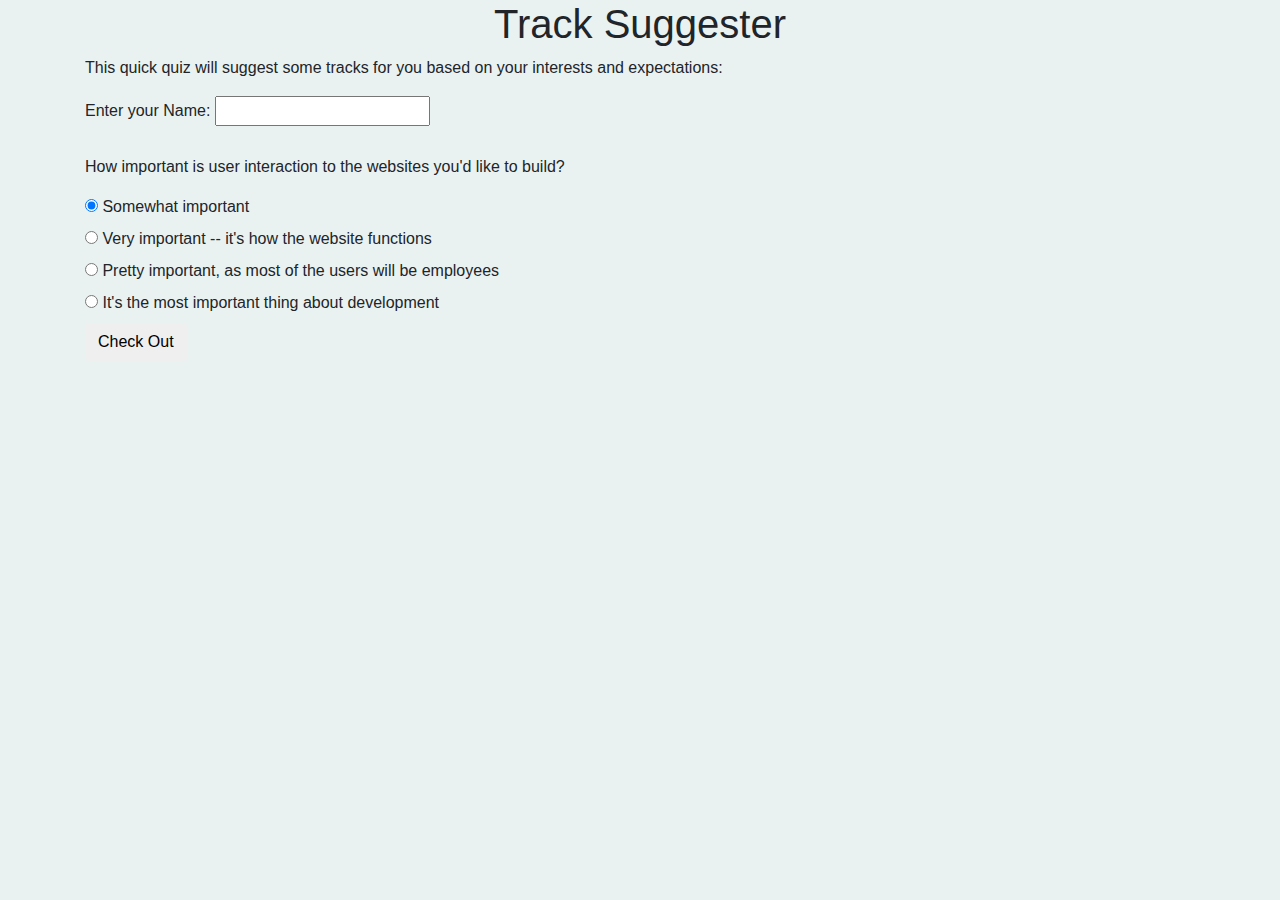
==== index.html @ 1e86e48b "added radio buttons,input,submit button in html and branching in js" ====
<!DOCTYPE html>
<html>
  <head>
    <link href="css/bootstrap.css" rel="stylesheet" type="text/css">
    <link href="css/styles.css" rel="stylesheet" type="text/css">
    <script src="js/jquery-3.3.1.js"></script>
    <script src="js/scripts.js"></script>
    <title>Track Suggester</title>
  </head>
  <body>
    <div class="container">
      <h1>Track Suggester</h1>

      <p>This quick quiz will suggest some tracks for you based on your interests and expectations:</p>

      <form id="track">
        <label for="name">Enter your Name:</label>
        <input id="name" type="text"><br><br>
        <p>How important is user interaction to the websites you'd like to build?</p>
        <div class="radio">
          <label>
            <input type="radio" name="interest" value="someimportant" checked>
            Somewhat important
          </label>
        </div>
        <div class="radio">
          <label>
            <input type="radio" name="interest" value="veryimportant">
            Very important -- it's how the website functions
          </label>
        </div>
        <div class="radio">
          <label>
            <input type="radio" name="interest" value="prettyimportant">
            Pretty important, as most of the users will be employees
          </label>
        </div>
        <div class="radio">
          <label>
            <input type="radio" name="interest" value="mostimportant">
            It's the most important thing about development
          </label>
        </div>

        <button type="submit" class="btn">Check Out</button>
      </form>

      <div id="csharp">
        <p><a href="https://www.epicodus.com/c-sharp">C#</a> is most popular among bigger established businesses, often for building internal software. Because it's been around for a long time and has the backing of Microsoft, it is one of the most in-demand languages in the job market. C# has also been going through a bit of a rebirth lately, with Microsoft open sourcing the language and surrounding platform, porting it to run on Mac and Linux, and incorporating many of the best features of other languages. If you like the idea of working for a larger company on business software, C# is a great choice.</p>
      </div>
      <div id="java">
        <p><a href="https://www.epicodus.com/java">Java</a> is also a favorite of enterprise companies, but its appeal is broader as well: it's one of the most popular of all programming languages, and it's used in everything from for high-performance processing to building Android user interfaces. Because Java has been very popular for a very long time and is used in so many applications, it is also a very high-demand language. If you're interested in working for an enterprise-level company, as an Android developer, or in high-performance applications, Java could be a good language to learn.</p>
      </div>
      <div id="php">
        <p><a href="https://www.epicodus.com/php">PHP</a> is by far the most popular backend language today, with 80 percent of websites utilizing it 'server-side'. It is perhaps best known for it's use in content management systems like Wordpress, Drupal, and Joomla. But the versatility of the language and the frameworks it powers make employment options numerous and diverse. If you're keen to work for a fast paced agency that builds websites for lots of clients, or maintain the security and stability of a huge complex of government websites, or if you like the idea of building out small sites for brands, businesses, and organizations - In any of these cases, PHP would be a great way to go.</p>
      </div>
      <div id="ruby">
        <p><a href="https://www.epicodus.com/ruby">RUBY</a> is a favorite language of developers building interactive web applications. If an app involves users creating accounts, entering information, and interacting with dynamic content, there's a good chance it is built with Ruby. Ruby became popular because the Rails framework, which is written with Ruby, simplified many of the common tasks associated with building web applications. It's most popular with startups and smaller companies who are looking to build their product quickly.</p>
      </div>
    </div>
  </body>
</html>
---- css/styles.css ----
.btn {
  display: block;
}

#csharp{
  display: none;
}
#java{
  display: none;
}
#php{
  display: none;
}
#ruby{
  display: none;
}


h1{
text-align: center;
}
body{
  background-color:#eaf2f1;
}
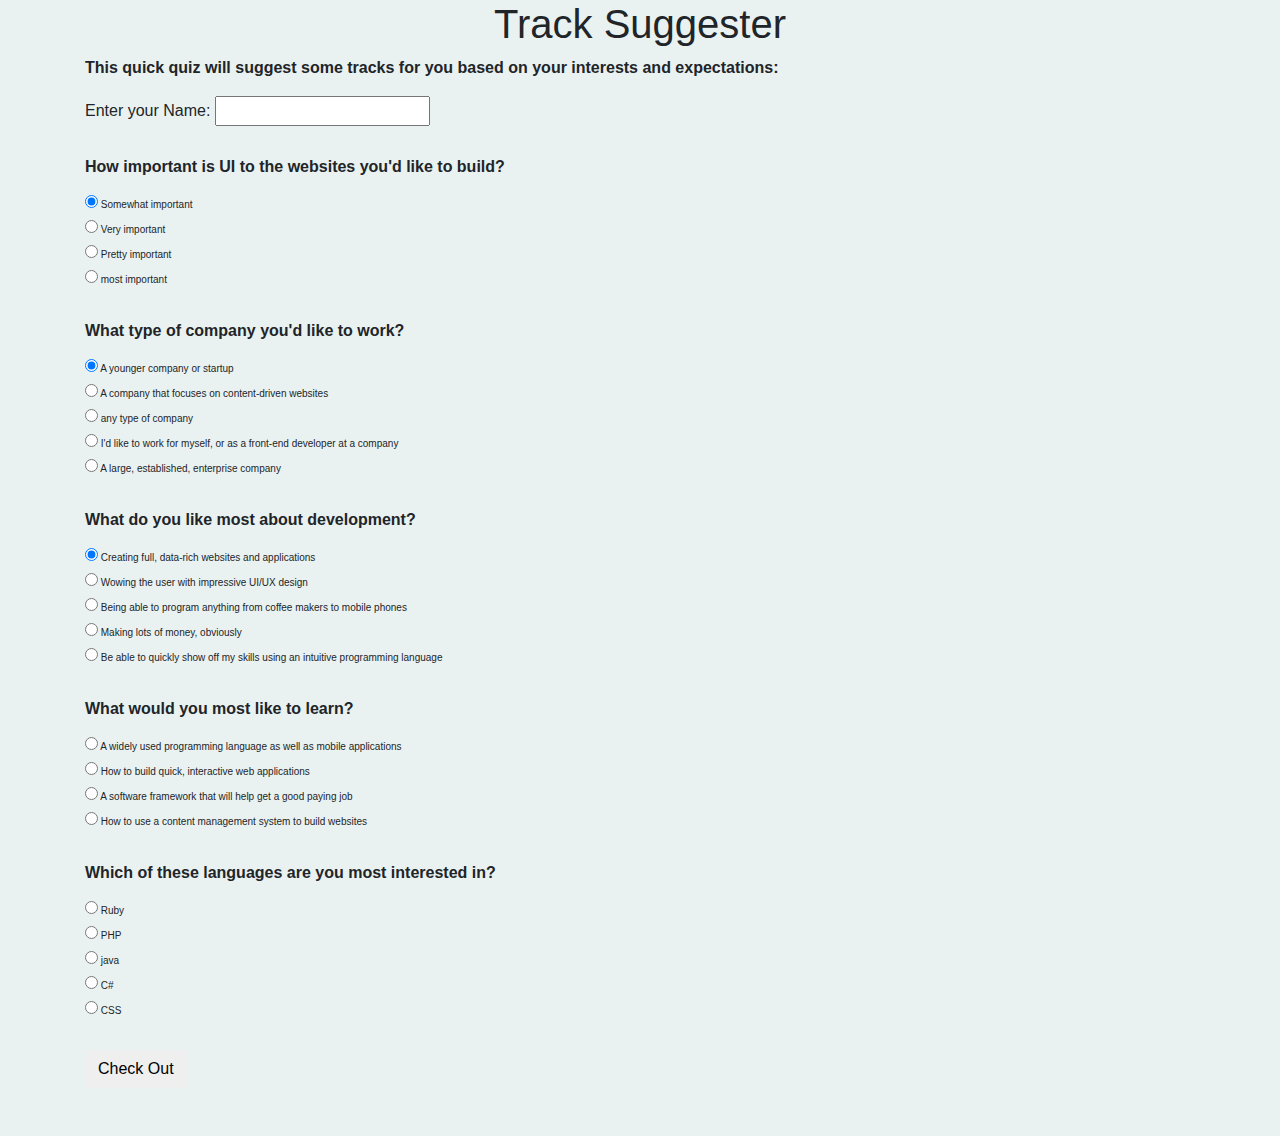
==== commit 8030be1b: "Added some content in html,branching in js" ====
--- a/index.html
+++ b/index.html
@@ -16,34 +16,152 @@
       <form id="track">
         <label for="name">Enter your Name:</label>
         <input id="name" type="text"><br><br>
-        <p>How important is user interaction to the websites you'd like to build?</p>
+        <p>How important is UI to the websites you'd like to build?</p>
         <div class="radio">
           <label>
-            <input type="radio" name="interest" value="someimportant" checked>
+            <input type="radio" name="interest" value="someimp" checked>
             Somewhat important
           </label>
         </div>
         <div class="radio">
           <label>
-            <input type="radio" name="interest" value="veryimportant">
-            Very important -- it's how the website functions
+            <input type="radio" name="interest" value="veryimp">
+            Very important 
           </label>
         </div>
         <div class="radio">
           <label>
-            <input type="radio" name="interest" value="prettyimportant">
-            Pretty important, as most of the users will be employees
+            <input type="radio" name="interest" value="prettyimp">
+            Pretty important
           </label>
         </div>
         <div class="radio">
           <label>
-            <input type="radio" name="interest" value="mostimportant">
-            It's the most important thing about development
+            <input type="radio" name="interest" value="mostimp">
+            most important 
+          </label>
+        </div><br>
+        <p>What type of company you'd like to work?</p>
+        <div class="radio">
+          <label>
+            <input type="radio" name="company" value="startup" checked>
+            A younger company or startup
           </label>
         </div>
+        <div class="radio">
+          <label>
+            <input type="radio" name="company" value="contentcmpy">
+            A company that focuses on content-driven websites
+          </label>
+        </div>
+        <div class="radio">
+          <label>
+            <input type="radio" name="company" value="anycmpy">
+            any type of company
+          </label>
+        </div>
+        <div class="radio">
+          <label>
+            <input type="radio" name="company" value="owncmpy">
+            I'd like to work for myself, or as a front-end developer at a company
+          </label>
+        </div>
+        <div class="radio">
+          <label>
+            <input type="radio" name="company" value="bigcmpy">
+            A large, established, enterprise company
+          </label>
+        </div><br>
+        <p>What do you like most about development?</p>
+        <div class="radio">
+          <label>
+            <input type="radio" name="development" value="datarichapp" checked>
+            Creating full, data-rich websites and applications
+          </label>
+        </div>
+        <div class="radio">
+          <label>
+            <input type="radio" name="development" value="desigh">
+            Wowing the user with impressive UI/UX design
+          </label>
+        </div>
+        <div class="radio">
+          <label>
+            <input type="radio" name="development" value="program">
+            Being able to program anything from coffee makers to mobile phones
+          </label>
+        </div>
+        <div class="radio">
+          <label>
+            <input type="radio" name="development" value="money">
+            Making lots of money, obviously
+          </label>
+        </div>
+        <div class="radio">
+          <label>
+            <input type="radio" name="development" value="showoff">
+            Be able to quickly show off my skills using an intuitive programming language
+          </label>
+        </div><br>
+        <p>What would you most like to learn?</p>
+        <div class="radio">
+          <label>
+            <input type="radio" name="learn" value="coding">
+            A widely used programming language as well as mobile applications
+          </label>
+        </div>
+        <div class="radio">
+          <label>
+            <input type="radio" name="learn" value="webpage">
+            How to build quick, interactive web applications
+          </label>
+        </div>
+        <div class="radio">
+          <label>
+            <input type="radio" name="learn" value="job">
+            A software framework that will help get a good paying job
+          </label>
+        </div>
+        <div class="radio">
+          <label>
+            <input type="radio" name="learn" value="content">
+            How to use a content management system to build websites
+          </label>
+        </div><br>
+        <p>Which of these languages are you most interested in?</p>
+        <div class="radio">
+          <label>
+            <input type="radio" name="language" value="ru">
+            Ruby
+          </label>
+        </div>
+        <div class="radio">
+          <label>
+            <input type="radio" name="language" value="ph">
+            PHP
+          </label>
+        </div>
+        <div class="radio">
+          <label>
+            <input type="radio" name="language" value="ja">
+            java
+          </label>
+        </div>
+        <div class="radio">
+          <label>
+            <input type="radio" name="language" value="c">
+            C#
+          </label>
+        </div>
+        <div class="radio">
+          <label>
+            <input type="radio" name="language" value="cs">
+            CSS
+          </label>
+        </div><br>
 
         <button type="submit" class="btn">Check Out</button>
-      </form>
+      </form><br><br>
 
       <div id="csharp">
         <p><a href="https://www.epicodus.com/c-sharp">C#</a> is most popular among bigger established businesses, often for building internal software. Because it's been around for a long time and has the backing of Microsoft, it is one of the most in-demand languages in the job market. C# has also been going through a bit of a rebirth lately, with Microsoft open sourcing the language and surrounding platform, porting it to run on Mac and Linux, and incorporating many of the best features of other languages. If you like the idea of working for a larger company on business software, C# is a great choice.</p>
--- a/css/styles.css
+++ b/css/styles.css
@@ -21,4 +21,11 @@
 }
 body{
   background-color:#eaf2f1;
+}
+
+p{
+  font-weight: bold;
+}
+.radio{
+  font-size: 10px;
 }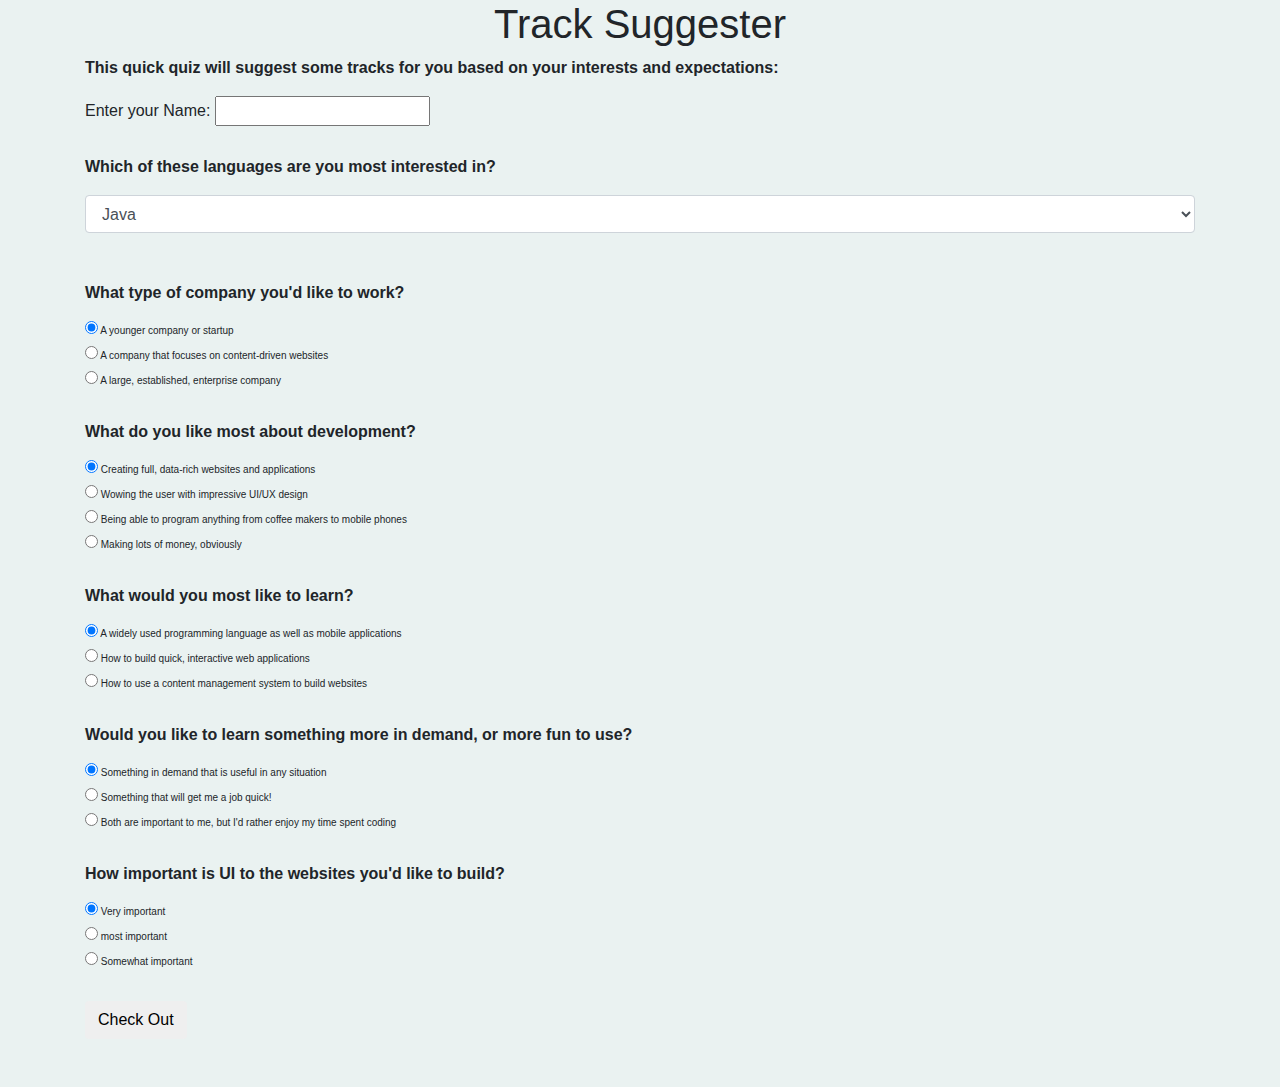
==== commit c1cafe60: "Added some styles in css and branching in js" ====
--- a/index.html
+++ b/index.html
@@ -16,31 +16,15 @@
       <form id="track">
         <label for="name">Enter your Name:</label>
         <input id="name" type="text"><br><br>
-        <p>How important is UI to the websites you'd like to build?</p>
-        <div class="radio">
-          <label>
-            <input type="radio" name="interest" value="someimp" checked>
-            Somewhat important
-          </label>
-        </div>
-        <div class="radio">
-          <label>
-            <input type="radio" name="interest" value="veryimp">
-            Very important 
-          </label>
-        </div>
-        <div class="radio">
-          <label>
-            <input type="radio" name="interest" value="prettyimp">
-            Pretty important
-          </label>
-        </div>
-        <div class="radio">
-          <label>
-            <input type="radio" name="interest" value="mostimp">
-            most important 
-          </label>
-        </div><br>
+        <p>Which of these languages are you most interested in?</p>
+        <select class="form-control" id="language">
+          <option value = "ja">Java</option>
+          <option value = "c">C#</option>
+          <option value = "ph">PHP</option>
+          <option value = "cs">CSS</option>
+          <option value = "ru">Ruby</option>
+          <option value = "wd">Web Design</option>
+        </select><br><br>
         <p>What type of company you'd like to work?</p>
         <div class="radio">
           <label>
@@ -52,18 +36,6 @@
           <label>
             <input type="radio" name="company" value="contentcmpy">
             A company that focuses on content-driven websites
-          </label>
-        </div>
-        <div class="radio">
-          <label>
-            <input type="radio" name="company" value="anycmpy">
-            any type of company
-          </label>
-        </div>
-        <div class="radio">
-          <label>
-            <input type="radio" name="company" value="owncmpy">
-            I'd like to work for myself, or as a front-end developer at a company
           </label>
         </div>
         <div class="radio">
@@ -96,17 +68,11 @@
             <input type="radio" name="development" value="money">
             Making lots of money, obviously
           </label>
-        </div>
-        <div class="radio">
-          <label>
-            <input type="radio" name="development" value="showoff">
-            Be able to quickly show off my skills using an intuitive programming language
-          </label>
         </div><br>
         <p>What would you most like to learn?</p>
         <div class="radio">
           <label>
-            <input type="radio" name="learn" value="coding">
+            <input type="radio" name="learn" value="coding" checked>
             A widely used programming language as well as mobile applications
           </label>
         </div>
@@ -118,45 +84,46 @@
         </div>
         <div class="radio">
           <label>
-            <input type="radio" name="learn" value="job">
-            A software framework that will help get a good paying job
+            <input type="radio" name="learn" value="content">
+            How to use a content management system to build websites
+          </label>
+        </div><br>
+        <p>Would you like to learn something more in demand, or more fun to use?</p>
+        <div class="radio">
+          <label>
+            <input type="radio" name="demand" value="useful" checked>
+            Something in demand that is useful in any situation
           </label>
         </div>
         <div class="radio">
           <label>
-            <input type="radio" name="learn" value="content">
-            How to use a content management system to build websites
-          </label>
-        </div><br>
-        <p>Which of these languages are you most interested in?</p>
-        <div class="radio">
-          <label>
-            <input type="radio" name="language" value="ru">
-            Ruby
+            <input type="radio" name="demand" value="quick">
+            Something that will get me a job quick!
           </label>
         </div>
         <div class="radio">
           <label>
-            <input type="radio" name="language" value="ph">
-            PHP
+            <input type="radio" name="demand" value="enjoy">
+            Both are important to me, but I'd rather enjoy my time spent coding
+          </label>
+        </div><br>
+        <p>How important is UI to the websites you'd like to build?</p>
+        <div class="radio">
+          <label>
+            <input type="radio" name="interest" value="veryimp" checked>
+            Very important 
           </label>
         </div>
         <div class="radio">
           <label>
-            <input type="radio" name="language" value="ja">
-            java
+            <input type="radio" name="interest" value="mostimp">
+            most important 
           </label>
         </div>
         <div class="radio">
           <label>
-            <input type="radio" name="language" value="c">
-            C#
-          </label>
-        </div>
-        <div class="radio">
-          <label>
-            <input type="radio" name="language" value="cs">
-            CSS
+            <input type="radio" name="interest" value="someimp" >
+            Somewhat important
           </label>
         </div><br>
 
@@ -175,6 +142,12 @@
       <div id="ruby">
         <p><a href="https://www.epicodus.com/ruby">RUBY</a> is a favorite language of developers building interactive web applications. If an app involves users creating accounts, entering information, and interacting with dynamic content, there's a good chance it is built with Ruby. Ruby became popular because the Rails framework, which is written with Ruby, simplified many of the common tasks associated with building web applications. It's most popular with startups and smaller companies who are looking to build their product quickly.</p>
       </div>
+      <div id="css">
+        <p><a href="https://www.epicodus.com/css">CSS</a> is the language for describing the presentation of Web pages, including colors, layout, fonts, and other stylistic choices. It allows one to adapt the presentation to different types of devices, such as large screens, small screens, and printers. HTML — used for building the structure of the page — and CSS — used for the visual layout — are the two basic languages involved in the building of web pages and web applications.</p>
+      </div>
+      <div id="design">
+        <p><a href="https://www.epicodus.com/design">WEB DESIGN</a> is a process of conceptualizing, planning, and building a collection of electronic files that determine the layout, colors, text styles, structure, graphics, images, and use of interactive features that deliver pages to your site visitors. Web Design is a crucial component in web development, and students who learn design will be able to engineer positive and interactive user experiences through innovative interfaces. </p>
+      </div>
     </div>
   </body>
 </html>--- a/css/styles.css
+++ b/css/styles.css
@@ -12,6 +12,12 @@
   display: none;
 }
 #ruby{
+  display: none;
+}
+#css{
+  display: none;
+}
+#design{
   display: none;
 }
 
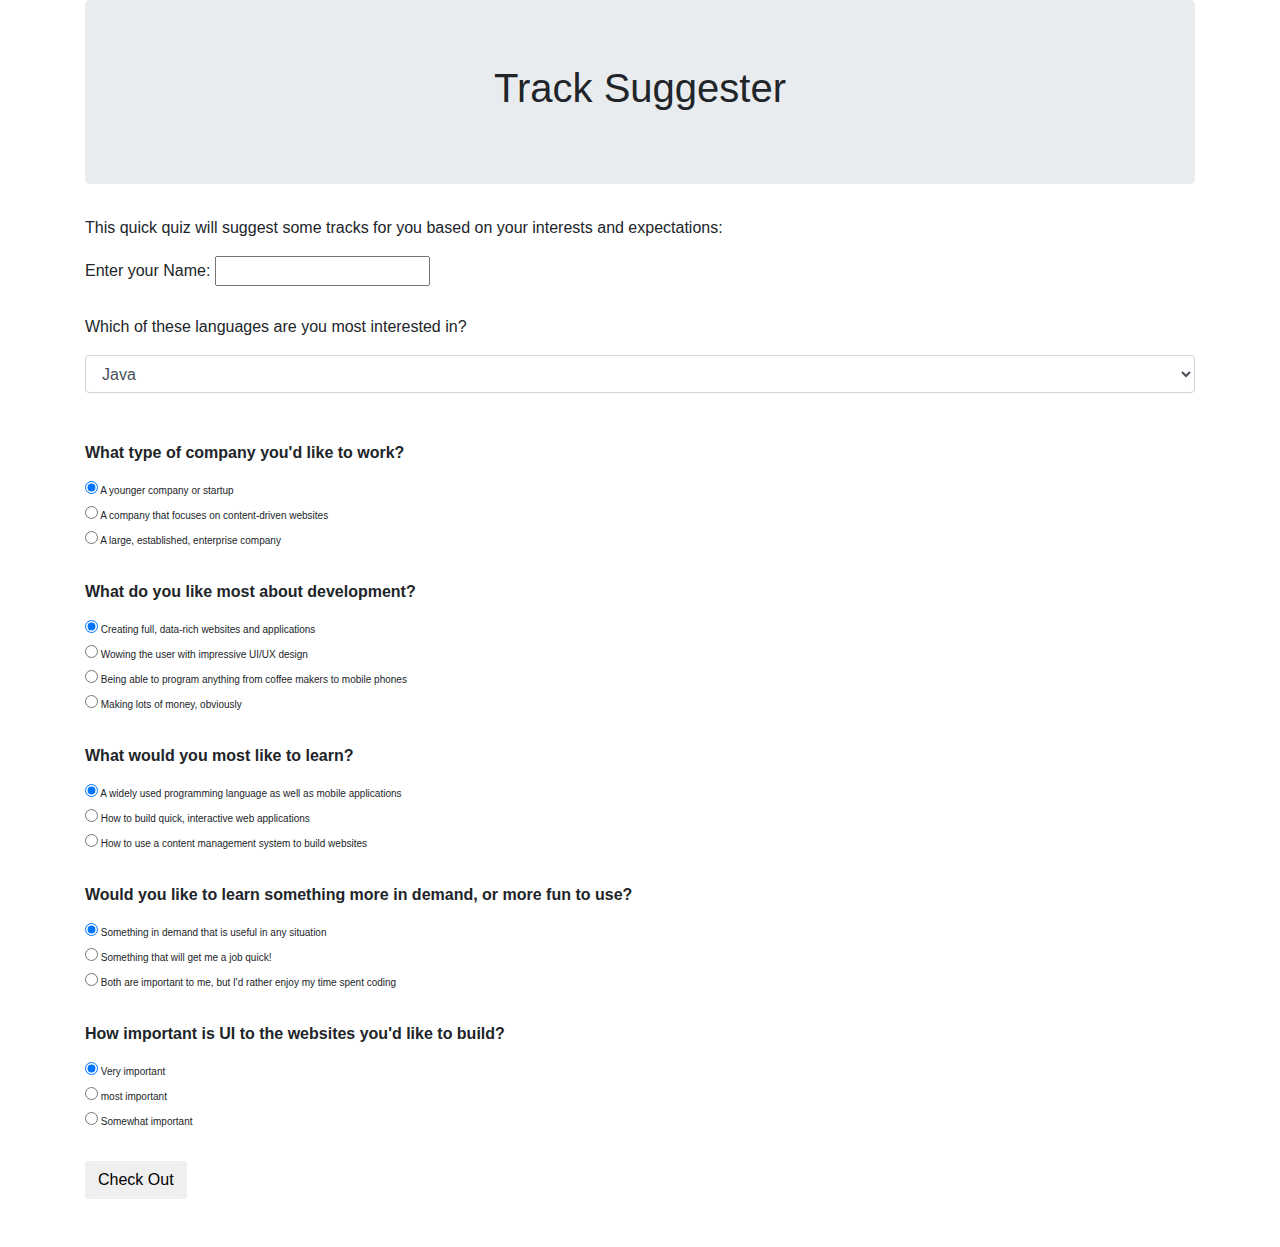
==== commit bc8537d1: "added bootstrap in html file" ====
--- a/index.html
+++ b/index.html
@@ -9,8 +9,9 @@
   </head>
   <body>
     <div class="container">
-      <h1>Track Suggester</h1>
-
+      <div class="jumbotron">
+        <h1>Track Suggester</h1>
+      </div>  
       <p>This quick quiz will suggest some tracks for you based on your interests and expectations:</p>
 
       <form id="track">
@@ -25,7 +26,7 @@
           <option value = "ru">Ruby</option>
           <option value = "wd">Web Design</option>
         </select><br><br>
-        <p>What type of company you'd like to work?</p>
+        <p class = "p1">What type of company you'd like to work?</p>
         <div class="radio">
           <label>
             <input type="radio" name="company" value="startup" checked>
@@ -44,7 +45,7 @@
             A large, established, enterprise company
           </label>
         </div><br>
-        <p>What do you like most about development?</p>
+        <p class = "p1">What do you like most about development?</p>
         <div class="radio">
           <label>
             <input type="radio" name="development" value="datarichapp" checked>
@@ -69,7 +70,7 @@
             Making lots of money, obviously
           </label>
         </div><br>
-        <p>What would you most like to learn?</p>
+        <p class = "p1">What would you most like to learn?</p>
         <div class="radio">
           <label>
             <input type="radio" name="learn" value="coding" checked>
@@ -88,7 +89,7 @@
             How to use a content management system to build websites
           </label>
         </div><br>
-        <p>Would you like to learn something more in demand, or more fun to use?</p>
+        <p class = "p1">Would you like to learn something more in demand, or more fun to use?</p>
         <div class="radio">
           <label>
             <input type="radio" name="demand" value="useful" checked>
@@ -107,7 +108,7 @@
             Both are important to me, but I'd rather enjoy my time spent coding
           </label>
         </div><br>
-        <p>How important is UI to the websites you'd like to build?</p>
+        <p class = "p1">How important is UI to the websites you'd like to build?</p>
         <div class="radio">
           <label>
             <input type="radio" name="interest" value="veryimp" checked>
@@ -129,12 +130,32 @@
 
         <button type="submit" class="btn">Check Out</button>
       </form><br><br>
-
+      <p class = "sug">Suggested Tracks</p>
+      
       <div id="csharp">
-        <p><a href="https://www.epicodus.com/c-sharp">C#</a> is most popular among bigger established businesses, often for building internal software. Because it's been around for a long time and has the backing of Microsoft, it is one of the most in-demand languages in the job market. C# has also been going through a bit of a rebirth lately, with Microsoft open sourcing the language and surrounding platform, porting it to run on Mac and Linux, and incorporating many of the best features of other languages. If you like the idea of working for a larger company on business software, C# is a great choice.</p>
+        <div class ="container">
+          <div class="panel panel-info">
+            <div class="panel-heading">
+              <h2 class="panel-title">C#</h2>
+            </div>
+            <div class="panel-body">
+              <p><a href="https://www.epicodus.com/c-sharp">C#</a> is most popular among bigger established businesses, often for building internal software. Because it's been around for a long time and has the backing of Microsoft, it is one of the most in-demand languages in the job market. C# has also been going through a bit of a rebirth lately, with Microsoft open sourcing the language and surrounding platform, porting it to run on Mac and Linux, and incorporating many of the best features of other languages. If you like the idea of working for a larger company on business software, C# is a great choice.</p>
+              <p class="bg-success"> you</p>
+            </div>
+          </div>    
+        </div>
       </div>
       <div id="java">
-        <p><a href="https://www.epicodus.com/java">Java</a> is also a favorite of enterprise companies, but its appeal is broader as well: it's one of the most popular of all programming languages, and it's used in everything from for high-performance processing to building Android user interfaces. Because Java has been very popular for a very long time and is used in so many applications, it is also a very high-demand language. If you're interested in working for an enterprise-level company, as an Android developer, or in high-performance applications, Java could be a good language to learn.</p>
+        <div class ="container">
+          <div class="panel panel-info">
+            <div class="panel-heading">
+              <h2 class="panel-title">JAVA</h2>
+            </div>
+            <div class="panel-body">
+              <p><a href="https://www.epicodus.com/java">Java</a> is also a favorite of enterprise companies, but its appeal is broader as well: it's one of the most popular of all programming languages, and it's used in everything from for high-performance processing to building Android user interfaces. Because Java has been very popular for a very long time and is used in so many applications, it is also a very high-demand language. If you're interested in working for an enterprise-level company, as an Android developer, or in high-performance applications, Java could be a good language to learn.</p>
+            </div>
+          </div>
+        </div>
       </div>
       <div id="php">
         <p><a href="https://www.epicodus.com/php">PHP</a> is by far the most popular backend language today, with 80 percent of websites utilizing it 'server-side'. It is perhaps best known for it's use in content management systems like Wordpress, Drupal, and Joomla. But the versatility of the language and the frameworks it powers make employment options numerous and diverse. If you're keen to work for a fast paced agency that builds websites for lots of clients, or maintain the security and stability of a huge complex of government websites, or if you like the idea of building out small sites for brands, businesses, and organizations - In any of these cases, PHP would be a great way to go.</p>
--- a/css/styles.css
+++ b/css/styles.css
@@ -20,16 +20,17 @@
 #design{
   display: none;
 }
+.sug{
+  display: none;
+}
 
 
 h1{
 text-align: center;
 }
-body{
-  background-color:#eaf2f1;
-}
 
-p{
+
+.p1{
   font-weight: bold;
 }
 .radio{
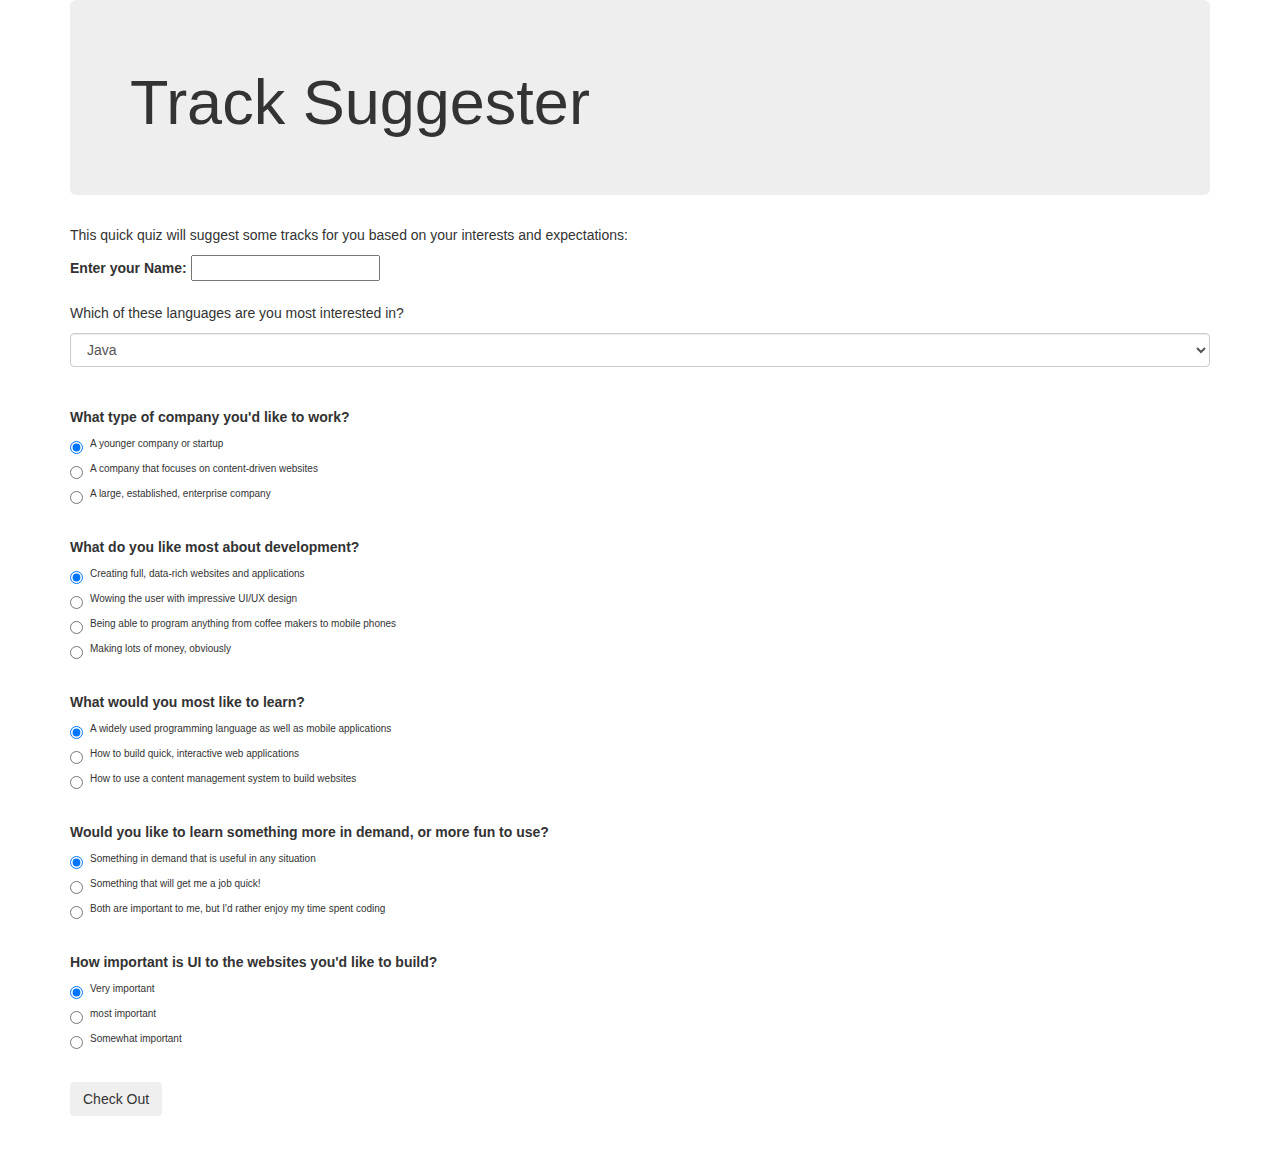
==== commit 0decbb18: "added bootstrap and form" ====
--- a/index.html
+++ b/index.html
@@ -130,6 +130,7 @@
 
         <button type="submit" class="btn">Check Out</button>
       </form><br><br>
+      <p class="sug">Hello,<span class = "person"></span></p>
       <p class = "sug">Suggested Tracks</p>
       
       <div id="csharp">
@@ -140,7 +141,6 @@
             </div>
             <div class="panel-body">
               <p><a href="https://www.epicodus.com/c-sharp">C#</a> is most popular among bigger established businesses, often for building internal software. Because it's been around for a long time and has the backing of Microsoft, it is one of the most in-demand languages in the job market. C# has also been going through a bit of a rebirth lately, with Microsoft open sourcing the language and surrounding platform, porting it to run on Mac and Linux, and incorporating many of the best features of other languages. If you like the idea of working for a larger company on business software, C# is a great choice.</p>
-              <p class="bg-success"> you</p>
             </div>
           </div>    
         </div>
@@ -158,16 +158,40 @@
         </div>
       </div>
       <div id="php">
-        <p><a href="https://www.epicodus.com/php">PHP</a> is by far the most popular backend language today, with 80 percent of websites utilizing it 'server-side'. It is perhaps best known for it's use in content management systems like Wordpress, Drupal, and Joomla. But the versatility of the language and the frameworks it powers make employment options numerous and diverse. If you're keen to work for a fast paced agency that builds websites for lots of clients, or maintain the security and stability of a huge complex of government websites, or if you like the idea of building out small sites for brands, businesses, and organizations - In any of these cases, PHP would be a great way to go.</p>
+        <div class ="container">
+          <div class="panel panel-info">
+            <div class="panel-heading">
+              <h2 class="panel-title">JAVA</h2>
+            </div>
+            <div class="panel-body">
+              <p><a href="https://www.epicodus.com/php">PHP</a> is by far the most popular backend language today, with 80 percent of websites utilizing it 'server-side'. It is perhaps best known for it's use in content management systems like Wordpress, Drupal, and Joomla. But the versatility of the language and the frameworks it powers make employment options numerous and diverse. If you're keen to work for a fast paced agency that builds websites for lots of clients, or maintain the security and stability of a huge complex of government websites, or if you like the idea of building out small sites for brands, businesses, and organizations - In any of these cases, PHP would be a great way to go.</p>
+            </div>
+          </div>
+        </div>      
       </div>
       <div id="ruby">
-        <p><a href="https://www.epicodus.com/ruby">RUBY</a> is a favorite language of developers building interactive web applications. If an app involves users creating accounts, entering information, and interacting with dynamic content, there's a good chance it is built with Ruby. Ruby became popular because the Rails framework, which is written with Ruby, simplified many of the common tasks associated with building web applications. It's most popular with startups and smaller companies who are looking to build their product quickly.</p>
+        <div class ="container">
+          <div class="panel panel-info">
+            <div class="panel-heading">
+              <h2 class="panel-title">JAVA</h2>
+            </div>
+            <div class="panel-body">
+              <p><a href="https://www.epicodus.com/ruby">RUBY</a> is a favorite language of developers building interactive web applications. If an app involves users creating accounts, entering information, and interacting with dynamic content, there's a good chance it is built with Ruby. Ruby became popular because the Rails framework, which is written with Ruby, simplified many of the common tasks associated with building web applications. It's most popular with startups and smaller companies who are looking to build their product quickly.</p>
+            </div>
+          </div>
+        </div>      
       </div>
       <div id="css">
-        <p><a href="https://www.epicodus.com/css">CSS</a> is the language for describing the presentation of Web pages, including colors, layout, fonts, and other stylistic choices. It allows one to adapt the presentation to different types of devices, such as large screens, small screens, and printers. HTML — used for building the structure of the page — and CSS — used for the visual layout — are the two basic languages involved in the building of web pages and web applications.</p>
-      </div>
-      <div id="design">
-        <p><a href="https://www.epicodus.com/design">WEB DESIGN</a> is a process of conceptualizing, planning, and building a collection of electronic files that determine the layout, colors, text styles, structure, graphics, images, and use of interactive features that deliver pages to your site visitors. Web Design is a crucial component in web development, and students who learn design will be able to engineer positive and interactive user experiences through innovative interfaces. </p>
+        <div class ="container">
+          <div class="panel panel-info">
+            <div class="panel-heading">
+              <h2 class="panel-title">JAVA</h2>
+            </div>
+            <div class="panel-body">
+              <p><a href="https://www.epicodus.com/css">CSS</a> is the language for describing the presentation of Web pages, including colors, layout, fonts, and other stylistic choices. It allows one to adapt the presentation to different types of devices, such as large screens, small screens, and printers. HTML — used for building the structure of the page — and CSS — used for the visual layout — are the two basic languages involved in the building of web pages and web applications.</p>
+            </div>
+          </div>
+        </div>      
       </div>
     </div>
   </body>
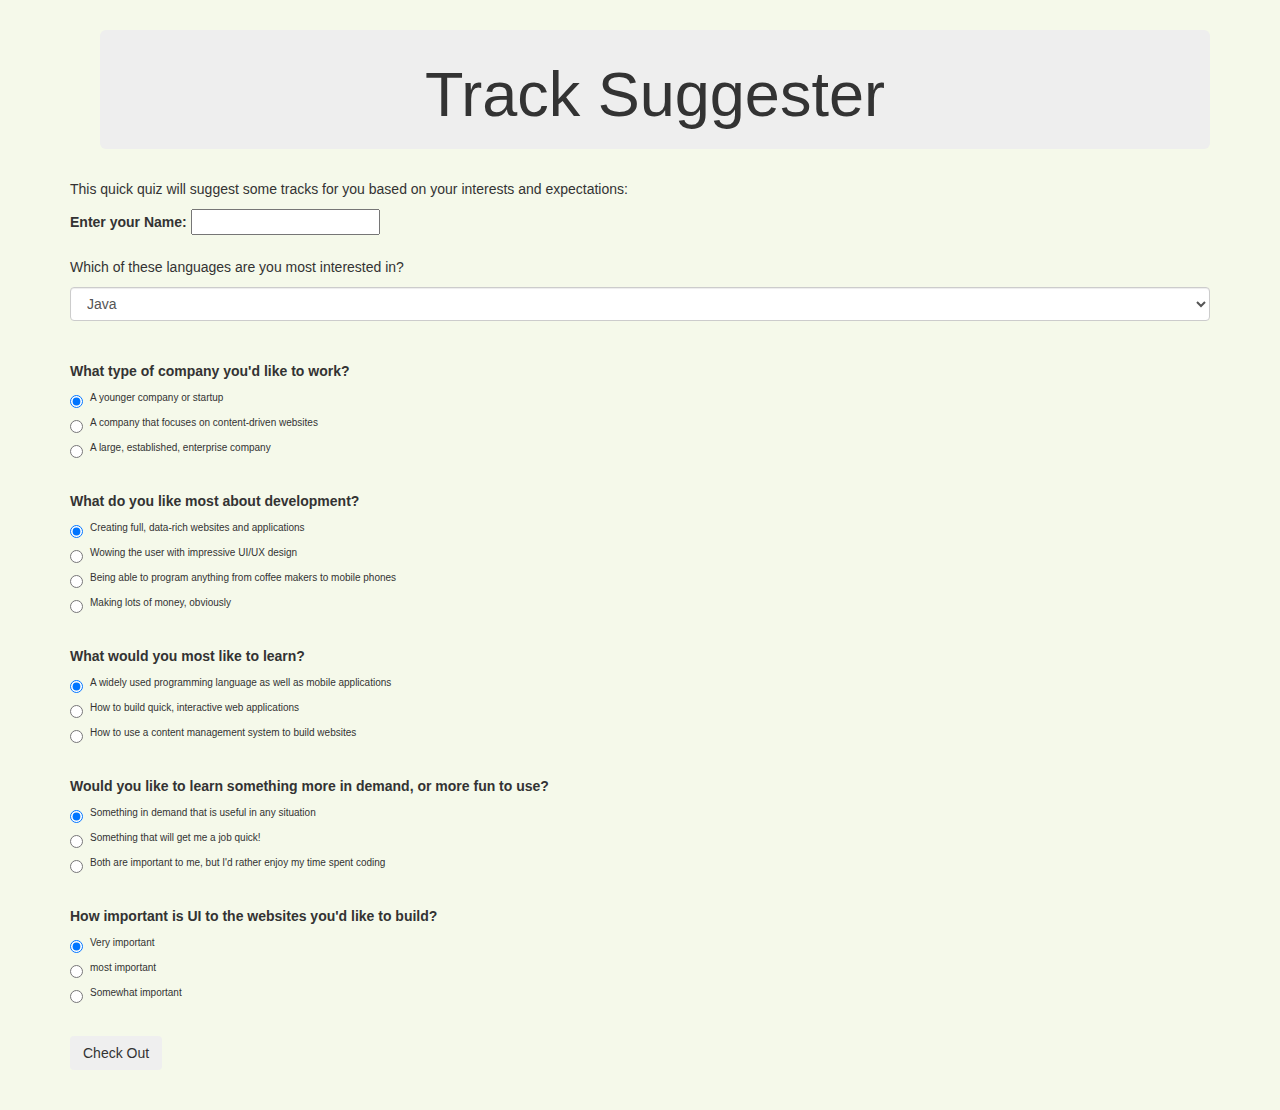
==== commit 8aaa3c9a: "added some styles in css and added bootstrap" ====
--- a/index.html
+++ b/index.html
@@ -21,10 +21,7 @@
         <select class="form-control" id="language">
           <option value = "ja">Java</option>
           <option value = "c">C#</option>
-          <option value = "ph">PHP</option>
           <option value = "cs">CSS</option>
-          <option value = "ru">Ruby</option>
-          <option value = "wd">Web Design</option>
         </select><br><br>
         <p class = "p1">What type of company you'd like to work?</p>
         <div class="radio">
@@ -54,7 +51,7 @@
         </div>
         <div class="radio">
           <label>
-            <input type="radio" name="development" value="desigh">
+            <input type="radio" name="development" value="design">
             Wowing the user with impressive UI/UX design
           </label>
         </div>
@@ -161,7 +158,7 @@
         <div class ="container">
           <div class="panel panel-info">
             <div class="panel-heading">
-              <h2 class="panel-title">JAVA</h2>
+              <h2 class="panel-title">PHP</h2>
             </div>
             <div class="panel-body">
               <p><a href="https://www.epicodus.com/php">PHP</a> is by far the most popular backend language today, with 80 percent of websites utilizing it 'server-side'. It is perhaps best known for it's use in content management systems like Wordpress, Drupal, and Joomla. But the versatility of the language and the frameworks it powers make employment options numerous and diverse. If you're keen to work for a fast paced agency that builds websites for lots of clients, or maintain the security and stability of a huge complex of government websites, or if you like the idea of building out small sites for brands, businesses, and organizations - In any of these cases, PHP would be a great way to go.</p>
@@ -173,7 +170,7 @@
         <div class ="container">
           <div class="panel panel-info">
             <div class="panel-heading">
-              <h2 class="panel-title">JAVA</h2>
+              <h2 class="panel-title">RUBY</h2>
             </div>
             <div class="panel-body">
               <p><a href="https://www.epicodus.com/ruby">RUBY</a> is a favorite language of developers building interactive web applications. If an app involves users creating accounts, entering information, and interacting with dynamic content, there's a good chance it is built with Ruby. Ruby became popular because the Rails framework, which is written with Ruby, simplified many of the common tasks associated with building web applications. It's most popular with startups and smaller companies who are looking to build their product quickly.</p>
@@ -185,10 +182,49 @@
         <div class ="container">
           <div class="panel panel-info">
             <div class="panel-heading">
-              <h2 class="panel-title">JAVA</h2>
+              <h2 class="panel-title">CSS</h2>
             </div>
             <div class="panel-body">
               <p><a href="https://www.epicodus.com/css">CSS</a> is the language for describing the presentation of Web pages, including colors, layout, fonts, and other stylistic choices. It allows one to adapt the presentation to different types of devices, such as large screens, small screens, and printers. HTML — used for building the structure of the page — and CSS — used for the visual layout — are the two basic languages involved in the building of web pages and web applications.</p>
+            </div>
+          </div>
+        </div>      
+      </div>
+    </div>
+    <div id="design">
+        <div class ="container">
+          <div class="panel panel-info">
+            <div class="panel-heading">
+              <h2 class="panel-title">WEB DESIGN</h2>
+            </div>
+            <div class="panel-body">
+              <p><a href="https://www.epicodus.com/design">Web Design</a> is a process of conceptualizing, planning, and building a collection of electronic files that determine the layout, colors, text styles, structure, graphics, images, and use of interactive features that deliver pages to your site visitors. Web Design is a crucial component in web development, and students who learn design will be able to engineer positive and interactive user experiences through innovative interfaces. </p>
+            </div>
+          </div>
+        </div>      
+      </div>
+    </div>
+    <div id="javascript">
+        <div class ="container">
+          <div class="panel panel-info">
+            <div class="panel-heading">
+              <h2 class="panel-title">JAVASCRIPT</h2>
+            </div>
+            <div class="panel-body">
+              <p><a href="https://www.epicodus.com/design">JavaScript</a>is a programming language commonly used in web development. It was originally developed by Netscape as a means to add dynamic and interactive elements to websites.Like server-side scripting languages, such as PHP and ASP, JavaScript code can be inserted anywhere within the HTML of a webpage.Javascript (JS) is a scripting languages, primarily used on the Web. It is used to enhance HTML pages and is commonly found embedded in HTML code. JavaScript is an interpreted language.JavaScript renders web pages in an interactive and dynamic fashion. </p>
+            </div>
+          </div>
+        </div>      
+      </div>
+    </div>
+    <div id="bootstrap">
+        <div class ="container">
+          <div class="panel panel-info">
+            <div class="panel-heading">
+              <h2 class="panel-title">BOOTSTRAP</h2>
+            </div>
+            <div class="panel-body">
+              <p><a href="https://www.epicodus.com/design"> bootstrap</a> is usually refers to a self-starting process that is supposed to proceed .... This simple assembler program was then rewritten in its just-defined assembly language but with extensions that would enable the use of some . In computer technology the term (usually shortened to booting) usually refers to the process of loading the basic software into the memory of a computer after power-on or general reset, especially the operating system which will then take care of loading other software as needed.</p>
             </div>
           </div>
         </div>      
--- a/css/styles.css
+++ b/css/styles.css
@@ -20,19 +20,32 @@
 #design{
   display: none;
 }
+#bootstrap{
+  display: none;
+}
+#javascript{
+  display: none;
+}
 .sug{
   display: none;
 }
-.
-
 h1{
 text-align: center;
 }
-
-
 .p1{
   font-weight: bold;
 }
 .radio{
   font-size: 10px;
+}
+body{
+  background-color: #f5f9ea;
+}
+.jumbotron{
+  margin-top: 30px;
+  margin-left: 30px;
+  padding :10px;
+}
+h1{
+  color: red;
 }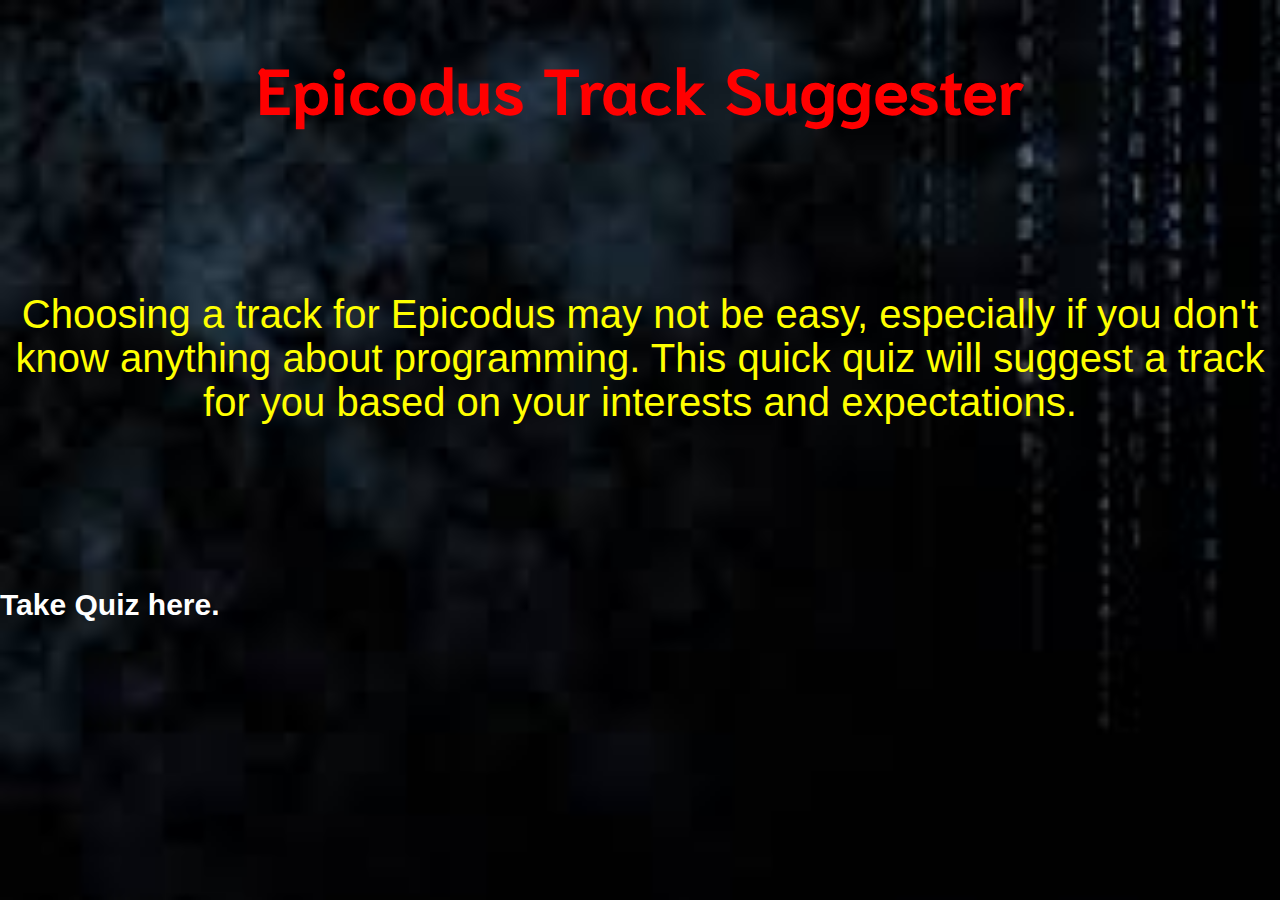
==== commit c8807652: "added another html and css file to link and some styles." ====
--- a/index.html
+++ b/index.html
@@ -5,230 +5,12 @@
     <link href="css/styles.css" rel="stylesheet" type="text/css">
     <script src="js/jquery-3.3.1.js"></script>
     <script src="js/scripts.js"></script>
+    <link href="https://fonts.googleapis.com/css?family=Niramit" rel="stylesheet">
     <title>Track Suggester</title>
   </head>
   <body>
-    <div class="container">
-      <div class="jumbotron">
-        <h1>Track Suggester</h1>
-      </div>  
-      <p>This quick quiz will suggest some tracks for you based on your interests and expectations:</p>
-
-      <form id="track">
-        <label for="name">Enter your Name:</label>
-        <input id="name" type="text"><br><br>
-        <p>Which of these languages are you most interested in?</p>
-        <select class="form-control" id="language">
-          <option value = "ja">Java</option>
-          <option value = "c">C#</option>
-          <option value = "cs">CSS</option>
-        </select><br><br>
-        <p class = "p1">What type of company you'd like to work?</p>
-        <div class="radio">
-          <label>
-            <input type="radio" name="company" value="startup" checked>
-            A younger company or startup
-          </label>
-        </div>
-        <div class="radio">
-          <label>
-            <input type="radio" name="company" value="contentcmpy">
-            A company that focuses on content-driven websites
-          </label>
-        </div>
-        <div class="radio">
-          <label>
-            <input type="radio" name="company" value="bigcmpy">
-            A large, established, enterprise company
-          </label>
-        </div><br>
-        <p class = "p1">What do you like most about development?</p>
-        <div class="radio">
-          <label>
-            <input type="radio" name="development" value="datarichapp" checked>
-            Creating full, data-rich websites and applications
-          </label>
-        </div>
-        <div class="radio">
-          <label>
-            <input type="radio" name="development" value="design">
-            Wowing the user with impressive UI/UX design
-          </label>
-        </div>
-        <div class="radio">
-          <label>
-            <input type="radio" name="development" value="program">
-            Being able to program anything from coffee makers to mobile phones
-          </label>
-        </div>
-        <div class="radio">
-          <label>
-            <input type="radio" name="development" value="money">
-            Making lots of money, obviously
-          </label>
-        </div><br>
-        <p class = "p1">What would you most like to learn?</p>
-        <div class="radio">
-          <label>
-            <input type="radio" name="learn" value="coding" checked>
-            A widely used programming language as well as mobile applications
-          </label>
-        </div>
-        <div class="radio">
-          <label>
-            <input type="radio" name="learn" value="webpage">
-            How to build quick, interactive web applications
-          </label>
-        </div>
-        <div class="radio">
-          <label>
-            <input type="radio" name="learn" value="content">
-            How to use a content management system to build websites
-          </label>
-        </div><br>
-        <p class = "p1">Would you like to learn something more in demand, or more fun to use?</p>
-        <div class="radio">
-          <label>
-            <input type="radio" name="demand" value="useful" checked>
-            Something in demand that is useful in any situation
-          </label>
-        </div>
-        <div class="radio">
-          <label>
-            <input type="radio" name="demand" value="quick">
-            Something that will get me a job quick!
-          </label>
-        </div>
-        <div class="radio">
-          <label>
-            <input type="radio" name="demand" value="enjoy">
-            Both are important to me, but I'd rather enjoy my time spent coding
-          </label>
-        </div><br>
-        <p class = "p1">How important is UI to the websites you'd like to build?</p>
-        <div class="radio">
-          <label>
-            <input type="radio" name="interest" value="veryimp" checked>
-            Very important 
-          </label>
-        </div>
-        <div class="radio">
-          <label>
-            <input type="radio" name="interest" value="mostimp">
-            most important 
-          </label>
-        </div>
-        <div class="radio">
-          <label>
-            <input type="radio" name="interest" value="someimp" >
-            Somewhat important
-          </label>
-        </div><br>
-
-        <button type="submit" class="btn">Check Out</button>
-      </form><br><br>
-      <p class="sug">Hello,<span class = "person"></span></p>
-      <p class = "sug">Suggested Tracks</p>
-      
-      <div id="csharp">
-        <div class ="container">
-          <div class="panel panel-info">
-            <div class="panel-heading">
-              <h2 class="panel-title">C#</h2>
-            </div>
-            <div class="panel-body">
-              <p><a href="https://www.epicodus.com/c-sharp">C#</a> is most popular among bigger established businesses, often for building internal software. Because it's been around for a long time and has the backing of Microsoft, it is one of the most in-demand languages in the job market. C# has also been going through a bit of a rebirth lately, with Microsoft open sourcing the language and surrounding platform, porting it to run on Mac and Linux, and incorporating many of the best features of other languages. If you like the idea of working for a larger company on business software, C# is a great choice.</p>
-            </div>
-          </div>    
-        </div>
-      </div>
-      <div id="java">
-        <div class ="container">
-          <div class="panel panel-info">
-            <div class="panel-heading">
-              <h2 class="panel-title">JAVA</h2>
-            </div>
-            <div class="panel-body">
-              <p><a href="https://www.epicodus.com/java">Java</a> is also a favorite of enterprise companies, but its appeal is broader as well: it's one of the most popular of all programming languages, and it's used in everything from for high-performance processing to building Android user interfaces. Because Java has been very popular for a very long time and is used in so many applications, it is also a very high-demand language. If you're interested in working for an enterprise-level company, as an Android developer, or in high-performance applications, Java could be a good language to learn.</p>
-            </div>
-          </div>
-        </div>
-      </div>
-      <div id="php">
-        <div class ="container">
-          <div class="panel panel-info">
-            <div class="panel-heading">
-              <h2 class="panel-title">PHP</h2>
-            </div>
-            <div class="panel-body">
-              <p><a href="https://www.epicodus.com/php">PHP</a> is by far the most popular backend language today, with 80 percent of websites utilizing it 'server-side'. It is perhaps best known for it's use in content management systems like Wordpress, Drupal, and Joomla. But the versatility of the language and the frameworks it powers make employment options numerous and diverse. If you're keen to work for a fast paced agency that builds websites for lots of clients, or maintain the security and stability of a huge complex of government websites, or if you like the idea of building out small sites for brands, businesses, and organizations - In any of these cases, PHP would be a great way to go.</p>
-            </div>
-          </div>
-        </div>      
-      </div>
-      <div id="ruby">
-        <div class ="container">
-          <div class="panel panel-info">
-            <div class="panel-heading">
-              <h2 class="panel-title">RUBY</h2>
-            </div>
-            <div class="panel-body">
-              <p><a href="https://www.epicodus.com/ruby">RUBY</a> is a favorite language of developers building interactive web applications. If an app involves users creating accounts, entering information, and interacting with dynamic content, there's a good chance it is built with Ruby. Ruby became popular because the Rails framework, which is written with Ruby, simplified many of the common tasks associated with building web applications. It's most popular with startups and smaller companies who are looking to build their product quickly.</p>
-            </div>
-          </div>
-        </div>      
-      </div>
-      <div id="css">
-        <div class ="container">
-          <div class="panel panel-info">
-            <div class="panel-heading">
-              <h2 class="panel-title">CSS</h2>
-            </div>
-            <div class="panel-body">
-              <p><a href="https://www.epicodus.com/css">CSS</a> is the language for describing the presentation of Web pages, including colors, layout, fonts, and other stylistic choices. It allows one to adapt the presentation to different types of devices, such as large screens, small screens, and printers. HTML — used for building the structure of the page — and CSS — used for the visual layout — are the two basic languages involved in the building of web pages and web applications.</p>
-            </div>
-          </div>
-        </div>      
-      </div>
-    </div>
-    <div id="design">
-        <div class ="container">
-          <div class="panel panel-info">
-            <div class="panel-heading">
-              <h2 class="panel-title">WEB DESIGN</h2>
-            </div>
-            <div class="panel-body">
-              <p><a href="https://www.epicodus.com/design">Web Design</a> is a process of conceptualizing, planning, and building a collection of electronic files that determine the layout, colors, text styles, structure, graphics, images, and use of interactive features that deliver pages to your site visitors. Web Design is a crucial component in web development, and students who learn design will be able to engineer positive and interactive user experiences through innovative interfaces. </p>
-            </div>
-          </div>
-        </div>      
-      </div>
-    </div>
-    <div id="javascript">
-        <div class ="container">
-          <div class="panel panel-info">
-            <div class="panel-heading">
-              <h2 class="panel-title">JAVASCRIPT</h2>
-            </div>
-            <div class="panel-body">
-              <p><a href="https://www.epicodus.com/design">JavaScript</a>is a programming language commonly used in web development. It was originally developed by Netscape as a means to add dynamic and interactive elements to websites.Like server-side scripting languages, such as PHP and ASP, JavaScript code can be inserted anywhere within the HTML of a webpage.Javascript (JS) is a scripting languages, primarily used on the Web. It is used to enhance HTML pages and is commonly found embedded in HTML code. JavaScript is an interpreted language.JavaScript renders web pages in an interactive and dynamic fashion. </p>
-            </div>
-          </div>
-        </div>      
-      </div>
-    </div>
-    <div id="bootstrap">
-        <div class ="container">
-          <div class="panel panel-info">
-            <div class="panel-heading">
-              <h2 class="panel-title">BOOTSTRAP</h2>
-            </div>
-            <div class="panel-body">
-              <p><a href="https://www.epicodus.com/design"> bootstrap</a> is usually refers to a self-starting process that is supposed to proceed .... This simple assembler program was then rewritten in its just-defined assembly language but with extensions that would enable the use of some . In computer technology the term (usually shortened to booting) usually refers to the process of loading the basic software into the memory of a computer after power-on or general reset, especially the operating system which will then take care of loading other software as needed.</p>
-            </div>
-          </div>
-        </div>      
-      </div>
-    </div>
+    <h1>Epicodus Track Suggester</h1>
+    <h2>Choosing a track for Epicodus may not be easy, especially if you don't know anything about programming. This quick quiz will suggest a track for you based on your interests and expectations.</h2>
+    <a href="quiz.html"><span>Take Quiz here.</span></a>
   </body>
-</html>+</html>    --- a/css/styles.css
+++ b/css/styles.css
@@ -1,51 +1,29 @@
-.btn {
-  display: block;
-}
-
-#csharp{
-  display: none;
-}
-#java{
-  display: none;
-}
-#php{
-  display: none;
-}
-#ruby{
-  display: none;
-}
-#css{
-  display: none;
-}
-#design{
-  display: none;
-}
-#bootstrap{
-  display: none;
-}
-#javascript{
-  display: none;
-}
-.sug{
-  display: none;
+body{
+  background-image: url(../img/ibg2.jpg);
+  background-size: cover;
+  background-attachment: fixed;
 }
 h1{
-text-align: center;
+  text-align: center;
+  color: red;
+  font-size: 65px;
+  font-family: 'Niramit';
+  padding-top: 30px;
+  font-weight: bold;
+
 }
-.p1{
+h2{
+  text-align: center;
+  color: yellow;
+  font-size: 40px;
+  font-family: arial;
+  padding-top: 150px;
+  padding-bottom: 150px;
+}
+a{
+  color: white;
+  font-size: 30px;
+  padding-top: 60px;
+  text-align: center;
   font-weight: bold;
 }
-.radio{
-  font-size: 10px;
-}
-body{
-  background-color: #f5f9ea;
-}
-.jumbotron{
-  margin-top: 30px;
-  margin-left: 30px;
-  padding :10px;
-}
-h1{
-  color: red;
-}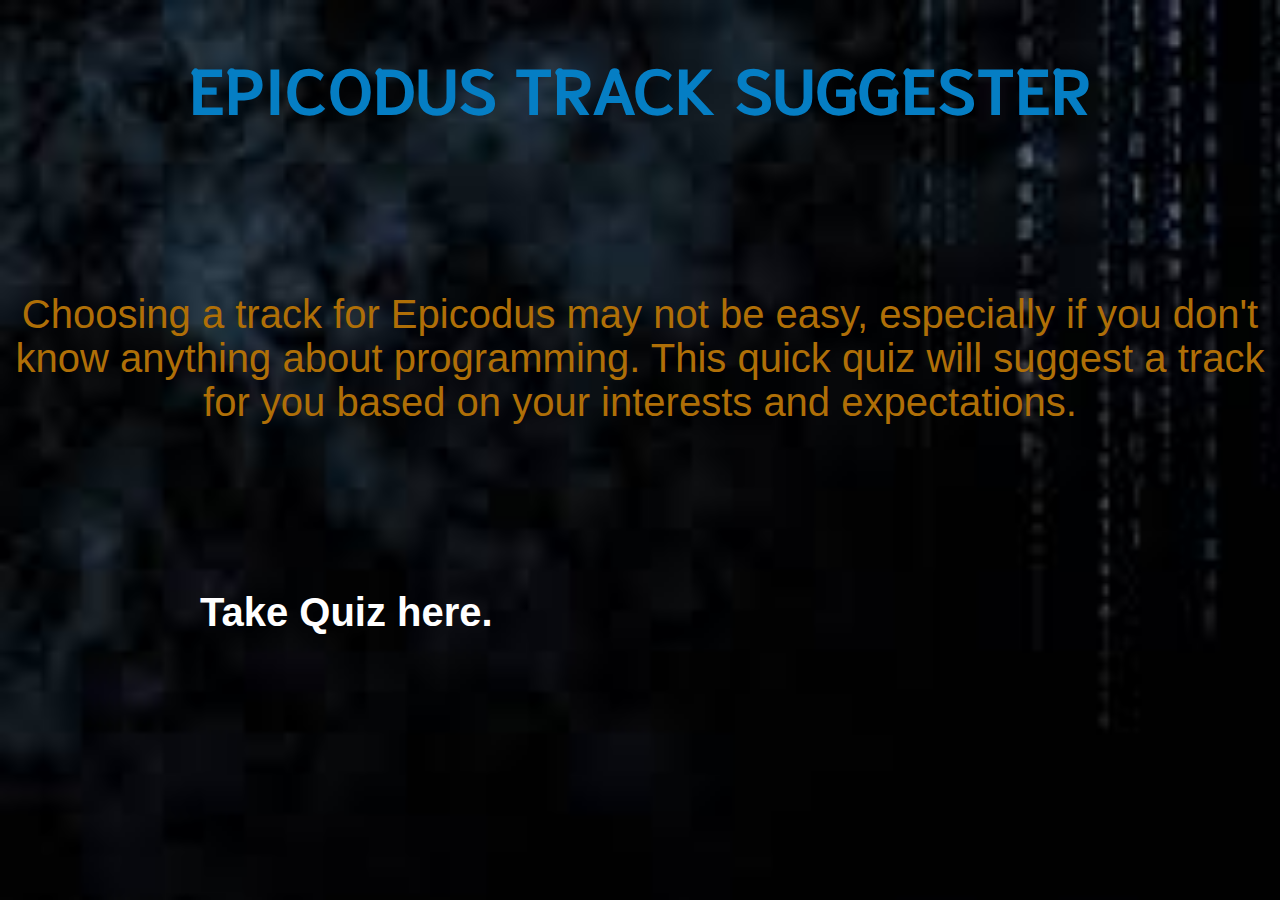
==== commit a1a24618: "added README.md file and updated some code" ====
--- a/index.html
+++ b/index.html
@@ -9,7 +9,7 @@
     <title>Track Suggester</title>
   </head>
   <body>
-    <h1>Epicodus Track Suggester</h1>
+    <h1>EPICODUS TRACK SUGGESTER</h1>
     <h2>Choosing a track for Epicodus may not be easy, especially if you don't know anything about programming. This quick quiz will suggest a track for you based on your interests and expectations.</h2>
     <a href="quiz.html"><span>Take Quiz here.</span></a>
   </body>
--- a/css/styles.css
+++ b/css/styles.css
@@ -5,16 +5,19 @@
 }
 h1{
   text-align: center;
-  color: red;
+  color: #057ec4;
   font-size: 65px;
   font-family: 'Niramit';
   padding-top: 30px;
   font-weight: bold;
-
+}
+h1:hover{
+  color: red;
+  font-size: 68px;
 }
 h2{
   text-align: center;
-  color: yellow;
+  color: #af6f07;
   font-size: 40px;
   font-family: arial;
   padding-top: 150px;
@@ -22,8 +25,13 @@
 }
 a{
   color: white;
-  font-size: 30px;
+  font-size: 40px;
   padding-top: 60px;
   text-align: center;
   font-weight: bold;
+  padding-left: 200px;
 }
+a:hover{
+  font-size: 45px;
+  color:red;
+}
